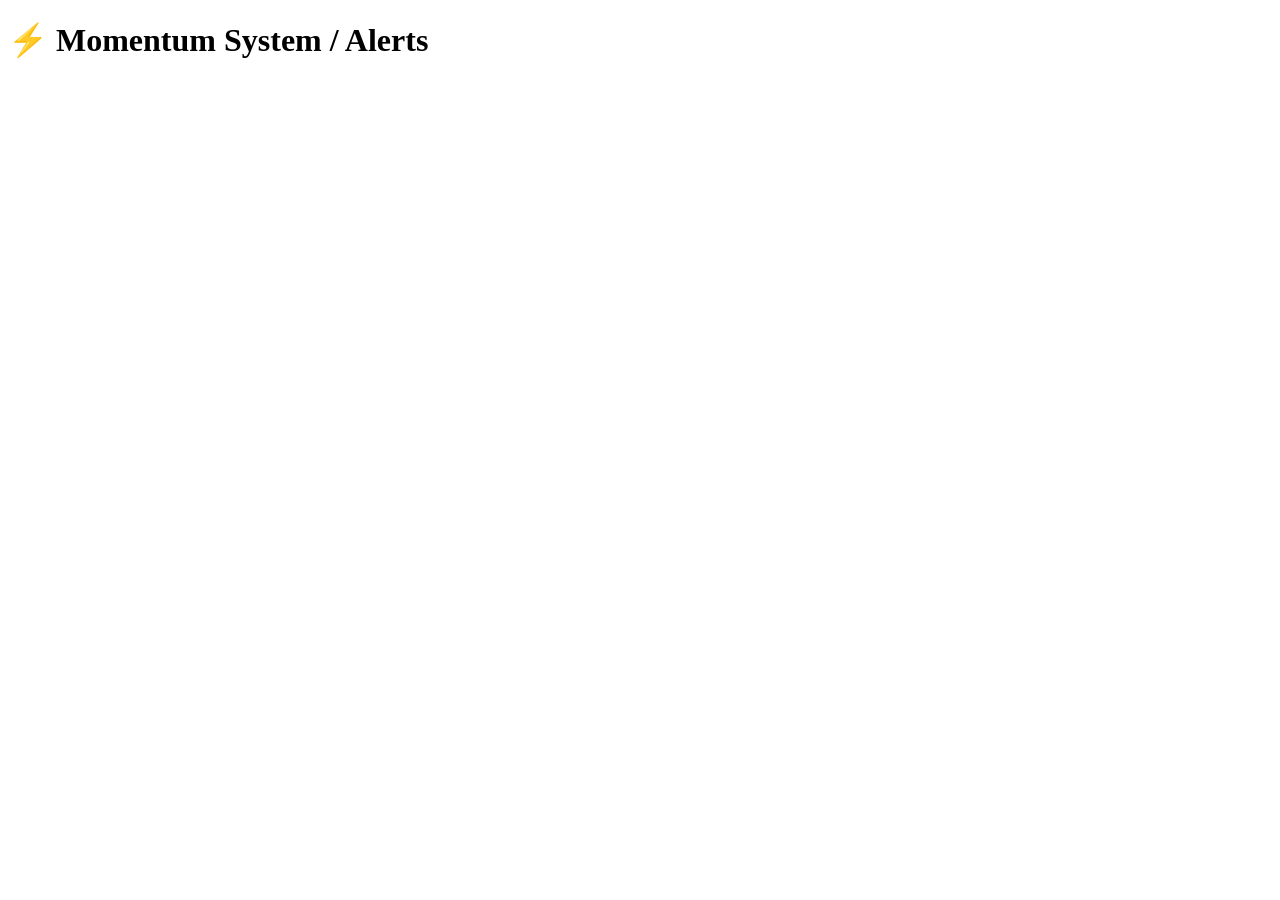
==== dashboard/templates/alerts.html @ 20b33992 "Initial commit for Institutional Momentum Trading System" ====
<!DOCTYPE html>
<html lang="en">
<head>
    <title>Alerts | Intraday Momentum System</title>
    <meta name="viewport" content="width=device-width, initial-scale=1.0">
    <link href="https://fonts.googleapis.com/css2?family=Inter:wght@300;400;500;600;700&display=swap" rel="stylesheet">
    <link href="https://fonts.googleapis.com/css2?family=JetBrains+Mono:wght@400;500&display=swap" rel="stylesheet">
    <link rel="stylesheet" href="/static/css/style.css">
</head>
<body>
    <header>
        <h1><a href="/" style="text-decoration:none; color:inherit;">⚡ Momentum System</a> / Alerts</h1>
    </header>
    
    <section class="alerts-history" id="alerts-history-container">
        <!-- Rendered via JS -->
    </section>

    <script src="/static/js/app.js"></script>
    <script>
        // Only load alerts on this page
        document.addEventListener('DOMContentLoaded', () => {
            fetchAlertsPage();
        });

        async function fetchAlertsPage() {
            try {
                const res = await fetch('/api/alerts');
                const data = await res.json();
                if (data.status === 'success') {
                    const container = document.getElementById('alerts-history-container');
                    container.innerHTML = '';
                    if (data.data.length === 0) {
                        container.innerHTML = '<p style="color:var(--text-muted)">No alerts generated today.</p>';
                        return;
                    }
                    data.data.forEach(alert => {
                        container.appendChild(createAlertCard(alert));
                    });
                }
            } catch (e) {
                console.error("Error fetching alerts", e);
            }
        }
    </script>
</body>
</html>
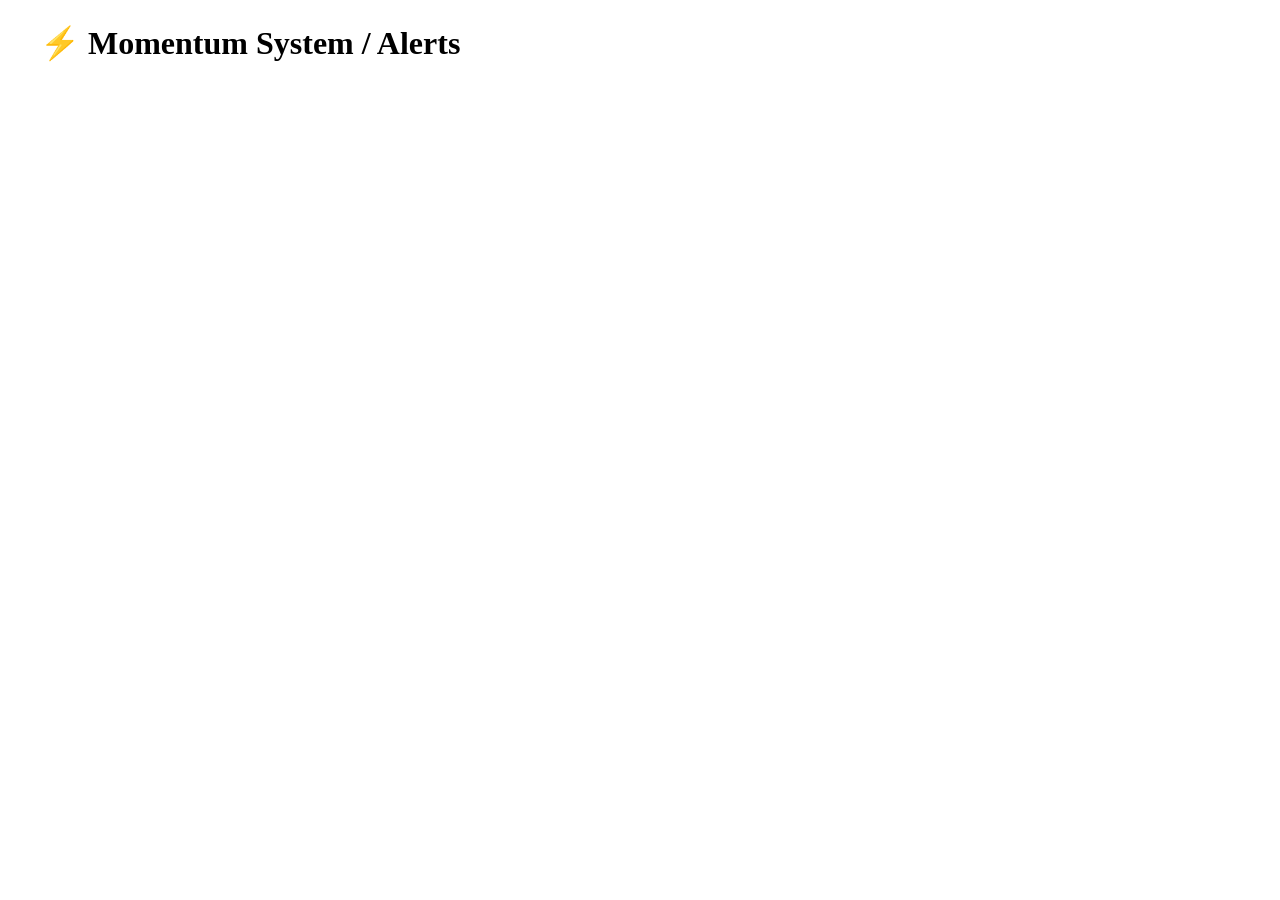
==== commit 50b23f37: "feat: Premium UI Upgrade for Dashboard (Dark mode, glassmorphism, Bi-directional visual cues)" ====
--- a/dashboard/templates/alerts.html
+++ b/dashboard/templates/alerts.html
@@ -8,11 +8,11 @@
     <link rel="stylesheet" href="/static/css/style.css">
 </head>
 <body>
-    <header>
-        <h1><a href="/" style="text-decoration:none; color:inherit;">⚡ Momentum System</a> / Alerts</h1>
+    <header class="glass-panel" style="margin: 1.5rem 2rem;">
+        <h1><a href="/" style="text-decoration:none; color:inherit;"><span class="brand-accent">⚡</span> Momentum System</a> / Alerts</h1>
     </header>
     
-    <section class="alerts-history" id="alerts-history-container">
+    <section class="alerts-section alerts-history" id="alerts-history-container">
         <!-- Rendered via JS -->
     </section>
 
